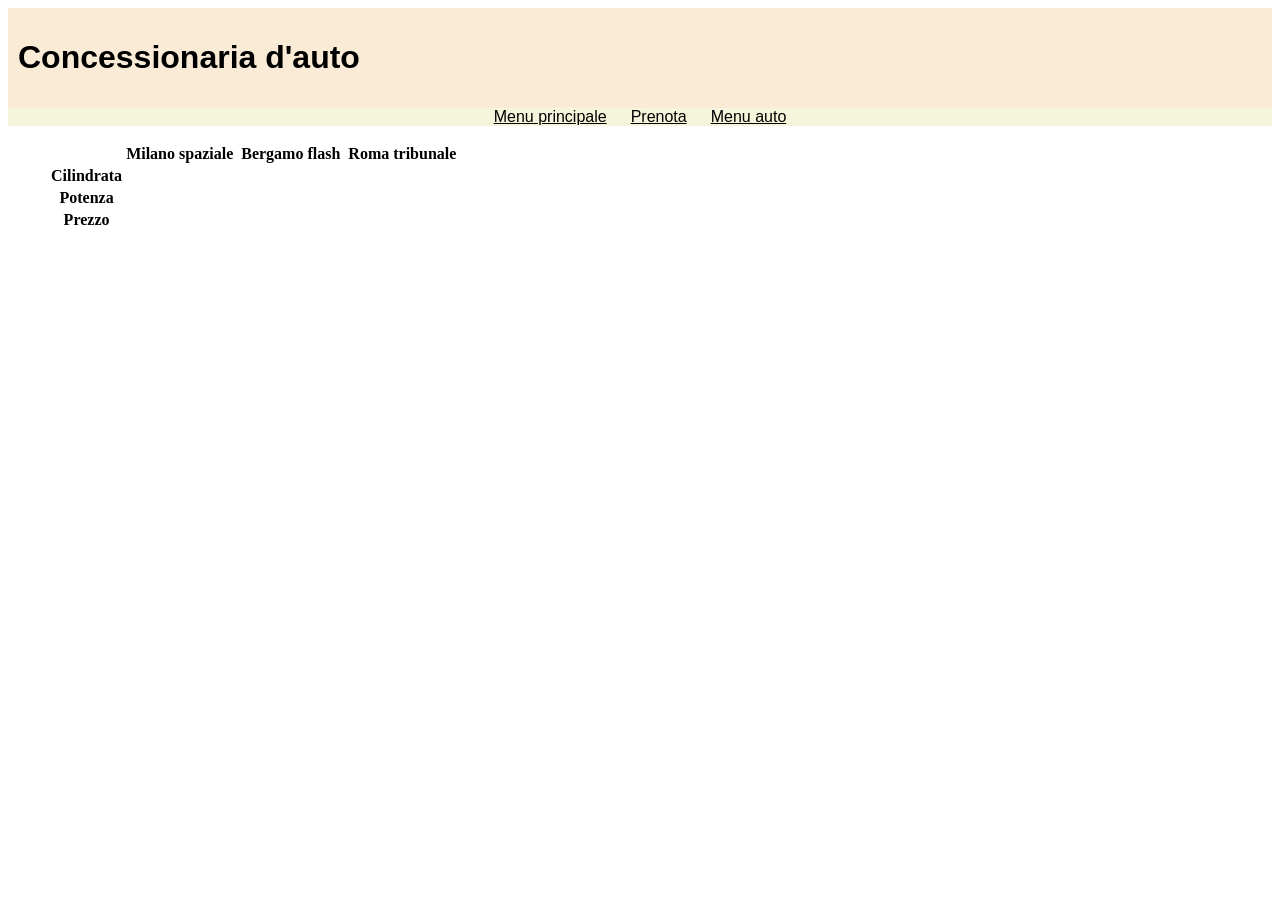
==== menu.html @ 3ee8d578 "Aggiunta immagine con descrizione e titolo" ====
<!DOCTYPE html>
<html lang="en">
<head>
    <meta charset="UTF-8">
    <meta name="viewport" content="width=device-width, initial-scale=1.0">
    <link rel="stylesheet" href="css/style.css">
    <title>Menu auto</title>
</head>
<body>

    <header>
        <h1>Concessionaria d'auto</h1>
    </header>

    <nav>
        <a href="index.html">Menu principale</a>
        <a href="prenota.html">Prenota</a>
        <a href="menu.html">Menu auto </a>
    </nav>

    <menu>

        <table>
            <tbody>
                <td>
                    <th>Milano spaziale</th>
                </td>
                <td>
                    <th>Bergamo flash</th>
                </td>
                <td>
                    <th>Roma tribunale</th>
                </td>
            </tbody>

            <tbody>
                <tr>
                    <th>Cilindrata</th>
                </tr>
                 <tr>
                    <th>Potenza</th>
                </tr>
                 <tr>
                    <th>Prezzo</th>
                </tr>
            </tbody>
        </table>
    </menu>

    
</body>
</html>
---- css/style.css ----
header{
    font-family: Arial, Helvetica, sans-serif;
    text-align: center;
    padding: 10px;
    background-color: antiquewhite;
}

nav{
    background-color: beige;
    text-align: center;
    margin: 0;
}

a{
    font-family: Arial, Helvetica, sans-serif;
    color: black;
    border: 10px;
    border-color:brown;
    border-radius: 20px;
    padding: 10px;
}

img{
    height: 250px;
    width: 250px;
}

h1{
    font-family: Arial, Helvetica, sans-serif;
    text-align: justify;
}

td{
    margin: 20px;
}
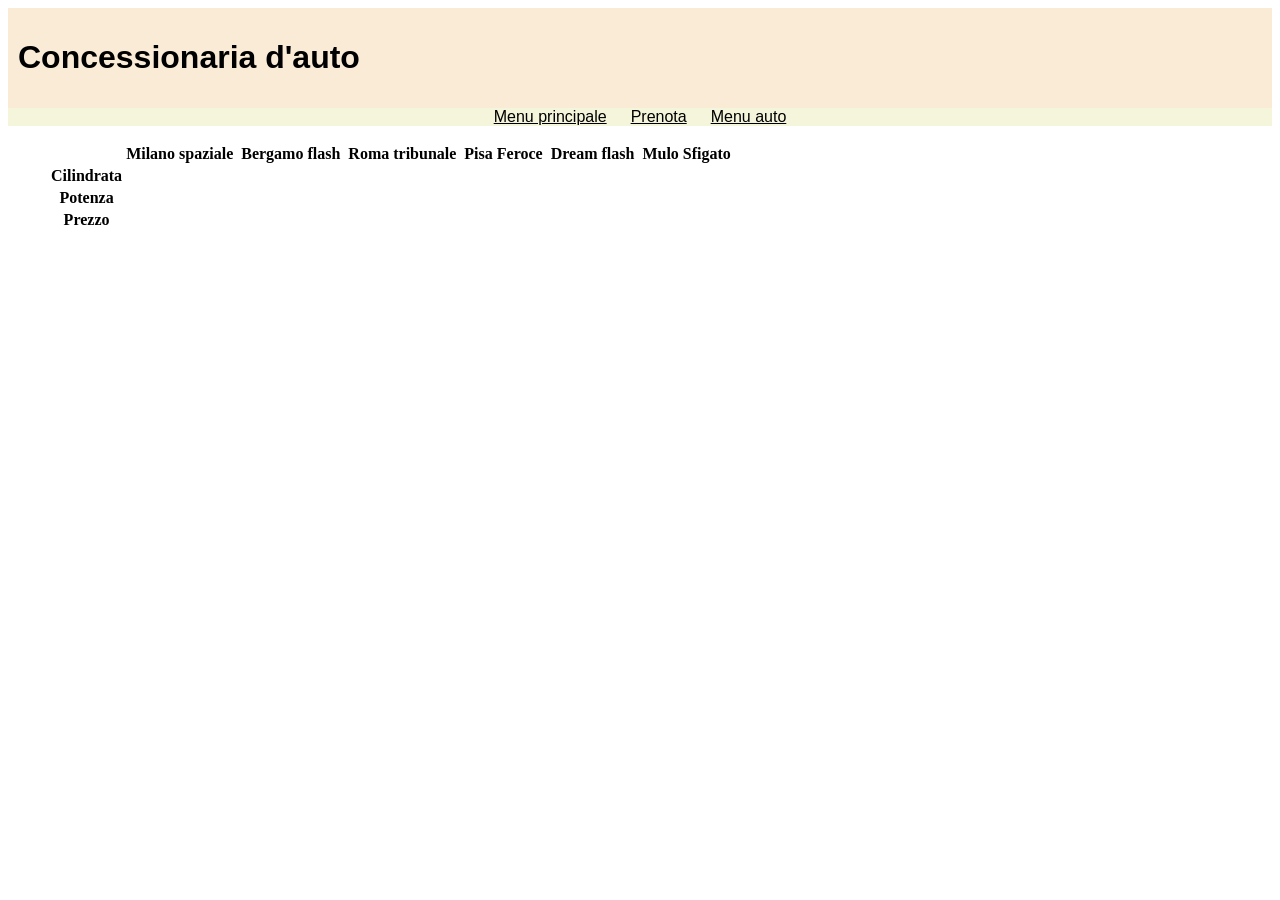
==== commit 3e36e3ed: "Aggiunta tabelle con potenza, cilindrata e prezzo e 5 auto" ====
--- a/menu.html
+++ b/menu.html
@@ -31,6 +31,16 @@
                 <td>
                     <th>Roma tribunale</th>
                 </td>
+                 <td>
+                    <th>Pisa Feroce</th>
+                </td>
+                <td>
+                    <th>Dream flash</th>
+                </td>
+                <td>
+                    <th>Mulo Sfigato</th>
+                </td>
+
             </tbody>
 
             <tbody>
